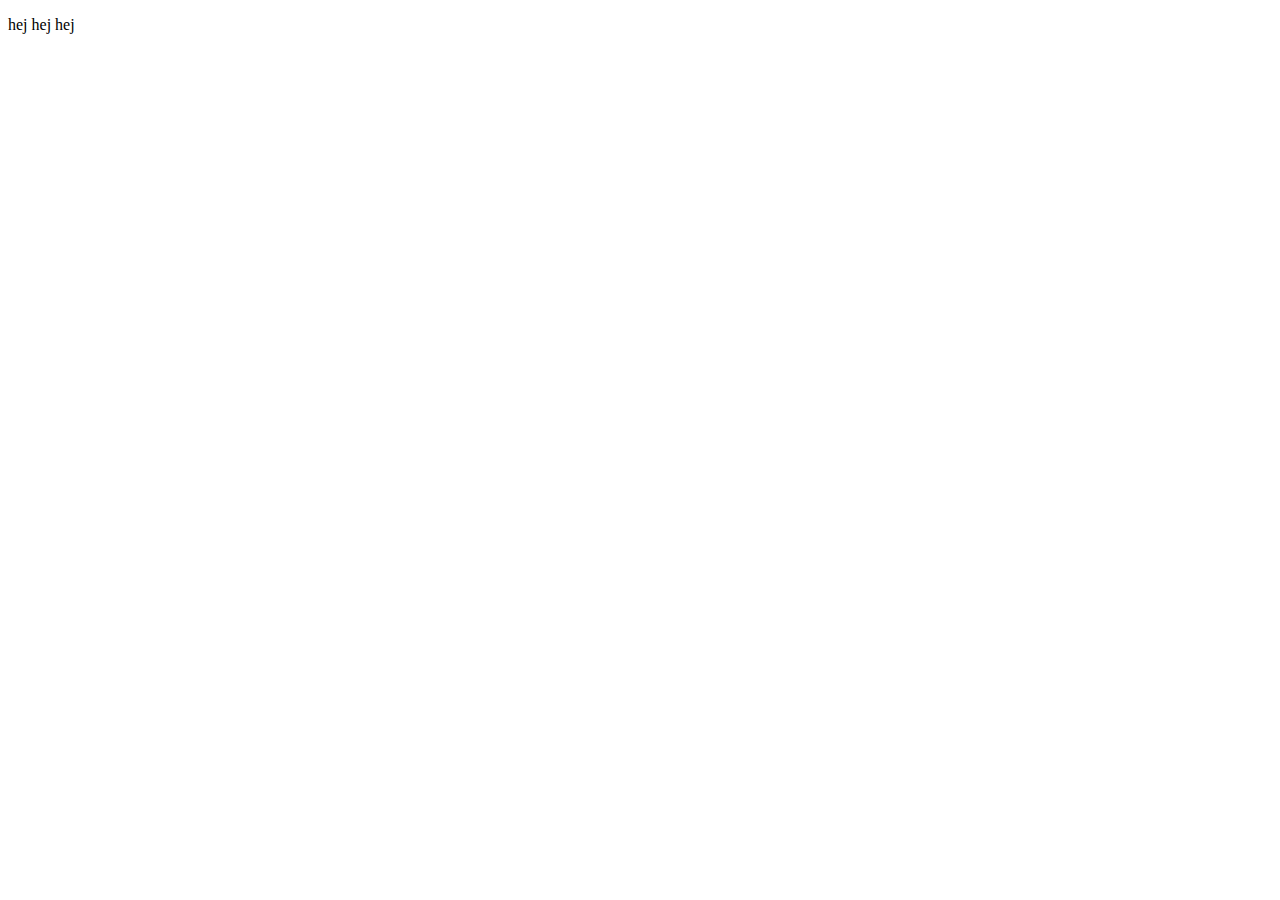
==== index.html @ e9e2c2e0 "added p" ====
<!DOCTYPE html>
<html lang="pl">
<head>
    <meta charset="UTF-8">
    <meta name="viewport" content="width=device-width, initial-scale=1.0">
    <title>Document</title>
    <link rel="stylesheet" href="/css/git.css">
</head>
<body>
    <p>hej hej hej</p>
    
</body>
</html>
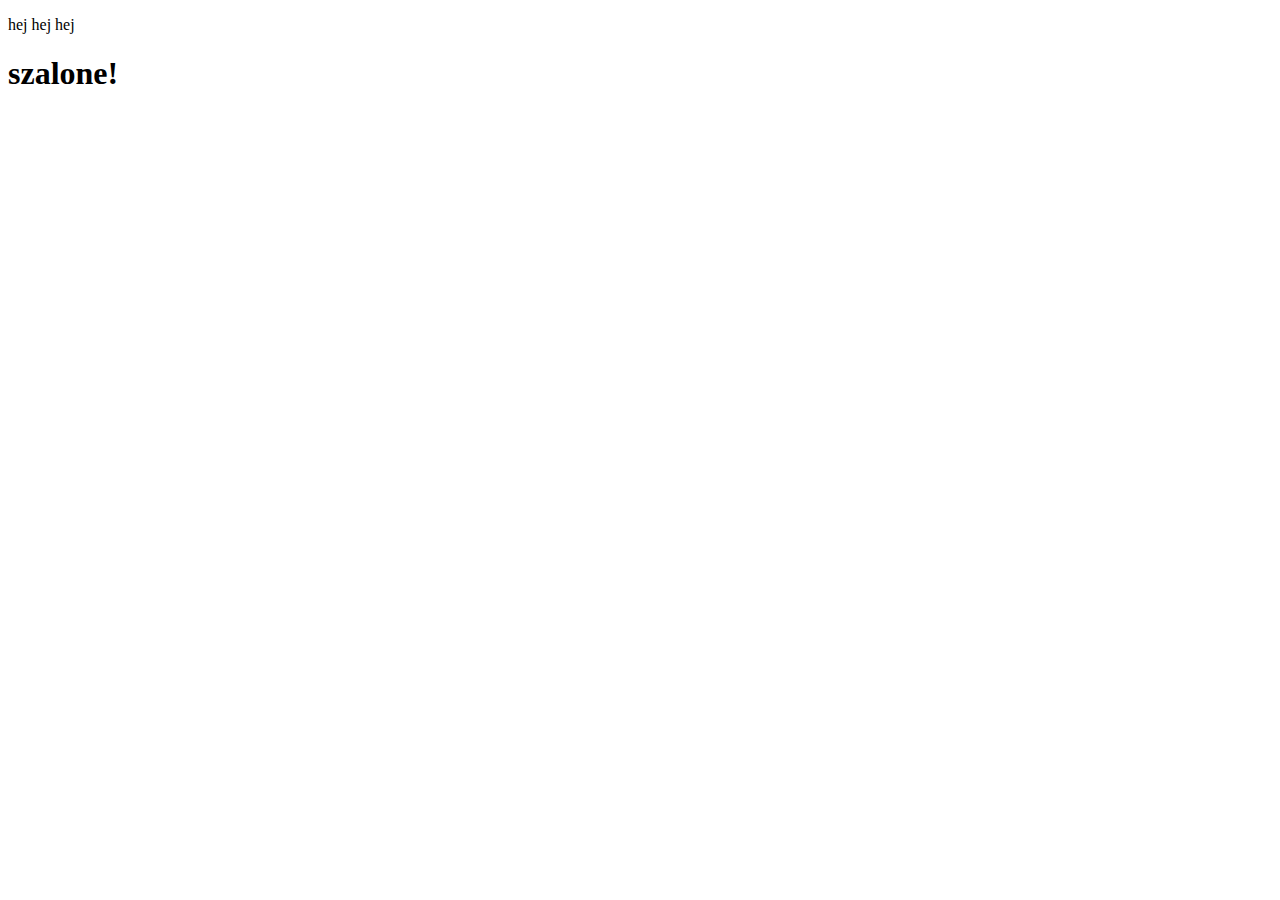
==== commit 3f2592c8: "ssh" ====
--- a/index.html
+++ b/index.html
@@ -8,6 +8,7 @@
 </head>
 <body>
     <p>hej hej hej</p>
+    <h1>szalone!</h1>
     
 </body>
 </html>
